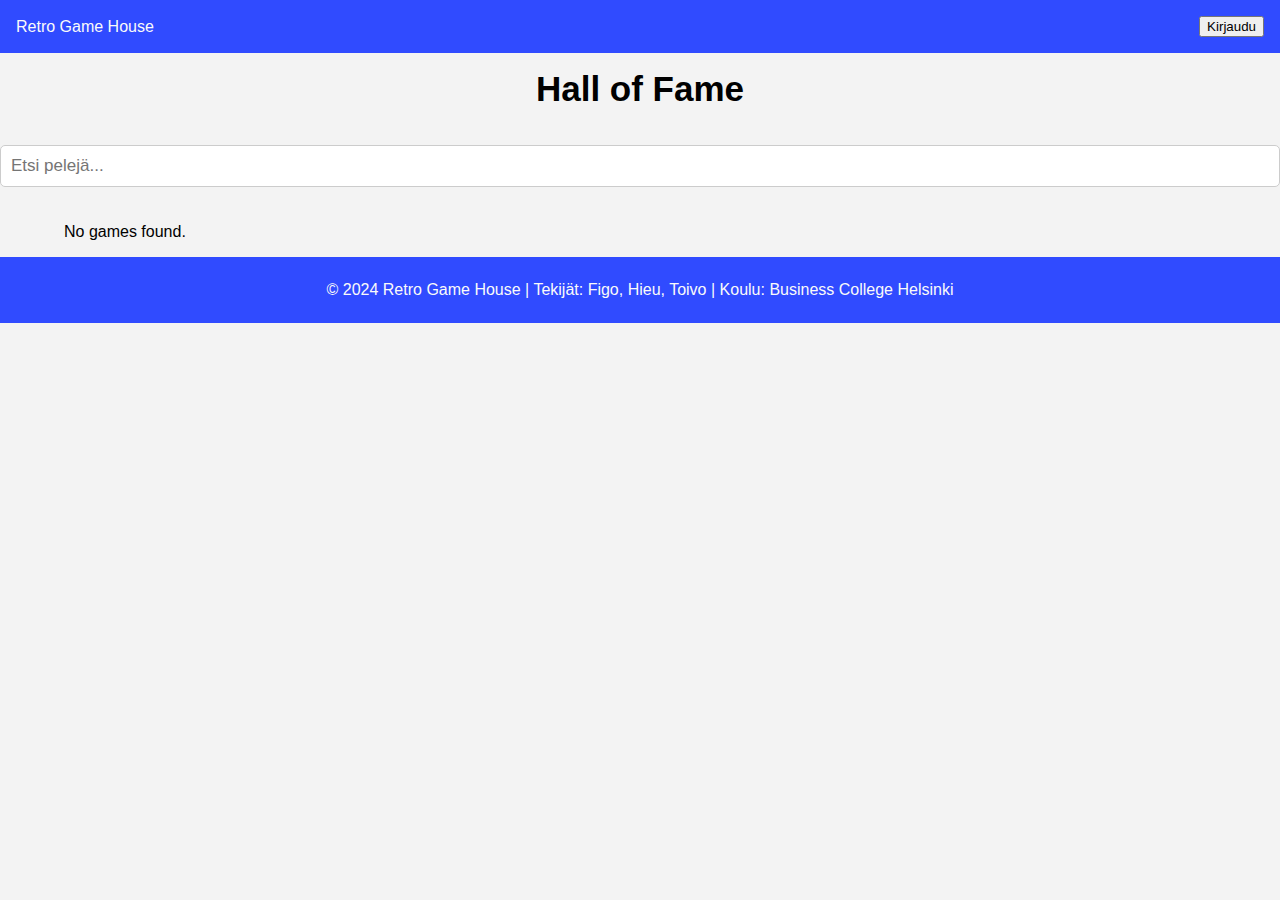
==== Group project/index.html @ ec0a8e9f "Muokkasin fetch funktio ja korvasin vähän sen javascriptii, toivoo teki javascriptii, figo html, css" ====
<!DOCTYPE html>
<html lang="fi">
<head>
    <meta charset="UTF-8">
    <meta name="viewport" content="width=device-width, initial-scale=1.0">
    <title>Retro Game House - Hall of Fame</title>
    <link rel="stylesheet" href="style.css">
</head>
<body>
    <header>
        <div class="logo">Retro Game House</div>
        <button class="login-button">Kirjaudu</button>
    </header>

    <main>
        <h1 class="main-heading">Hall of Fame</h1>
        <div class="search-container">
            <input type="text" id="gameSearch" placeholder="Etsi pelejä..." />
        </div>
        <div id="game-list" class="game-list"></div>
        <div id="pagination" class="pagination"></div>
    </main>

    <footer>
        <p>&copy; 2024 Retro Game House | Tekijät: Figo, Hieu, Toivo | Koulu: Business College Helsinki</p>
    </footer>

    <script src="data.js"></script>
    <script src="scripts.js"></script>
</body>
</html>
---- Group project/style.css ----
/* Yleiset tyylit */
body {
    font-family: 'Kanit', sans-serif;
    margin: 0;
    padding: 0;
    background-color: rgb(243, 243, 243);
    color: rgb(0, 0, 0);
}

header {
    background-color: rgb(48, 75, 255);
    padding: 1rem;
    display: flex;
    justify-content: space-between;
    align-items: center;
    color: rgb(250, 250, 250);
}

.header-link {
    text-decoration: none;
    color: #000;
    font-family: 'Kanit', sans-serif;
    font-weight: 600;
    font-size: 35px;
}

.header-link:hover {
    color: #9900fF;
}


footer {
    background-color: rgb(48, 75, 255);
    text-align: center;
    padding: 0.5rem;
    color: rgb(250, 250, 250);
}

.main-heading {
    font-size: 35px;
    text-align: center;
    margin: 1rem 0;
}

.search-container {
    display: flex;
    justify-content: center;
    margin: 1rem 0;
}

.search-container input {
    width: 80%;
    padding: 0.5rem;
    font-size: 17px;
}

.game-list, .score-table {
    width: 90%;
    margin: 0 auto;
}

.game-item, .score-row {
    display: flex;
    justify-content: space-between;
    padding: 0.5rem;
    background-color: rgb(250, 250, 250);
    border: 1px solid rgb(0, 0, 0);
    margin: 0.5rem 0;
}

.game-item img, #game-image {
    width: 100px;
    height: 100px;
}

.pagination {
    text-align: center;
    margin: 1rem 0;
}

.pagination button {
    background-color: #9900ff;
    color: rgb(250, 250, 250);
    border: none;
    padding: 0.5rem;
    margin: 0.2rem;
}

.highlight {
    background-color: rgba(48, 75, 255, 0.2);
    font-weight: bold;
}

/* Korostus parhaimmille */
.gold {
    background-color: rgba(255, 223, 0, 0.3);
    font-weight: bold;
}

.silver {
    background-color: rgba(192, 192, 192, 0.3);
    font-weight: bold;
}

.bronze {
    background-color: rgba(205, 127, 50, 0.3);
    font-weight: bold;
}

/* Yleinen tyyli */
.score-table {
    width: 100%;
    border-collapse: collapse;
    margin-top: 20px;
}

.score-table th, .score-table td {
    border: 1px solid #ccc;
    padding: 10px;
    text-align: left;
}

.score-table th {
    background-color: #304bff;
    color: white;
}

.score-table tr:nth-child(even) {
    background-color: #f3f3f3;
}

.search-container input {
    width: 100%;
    padding: 10px;
    margin: 20px 0;
    border: 1px solid #ccc;
    border-radius: 5px;
}

.game-description {
    margin-top: 10px;
    font-size: 17px;
    line-height: 1.6;
    color: #000;
}
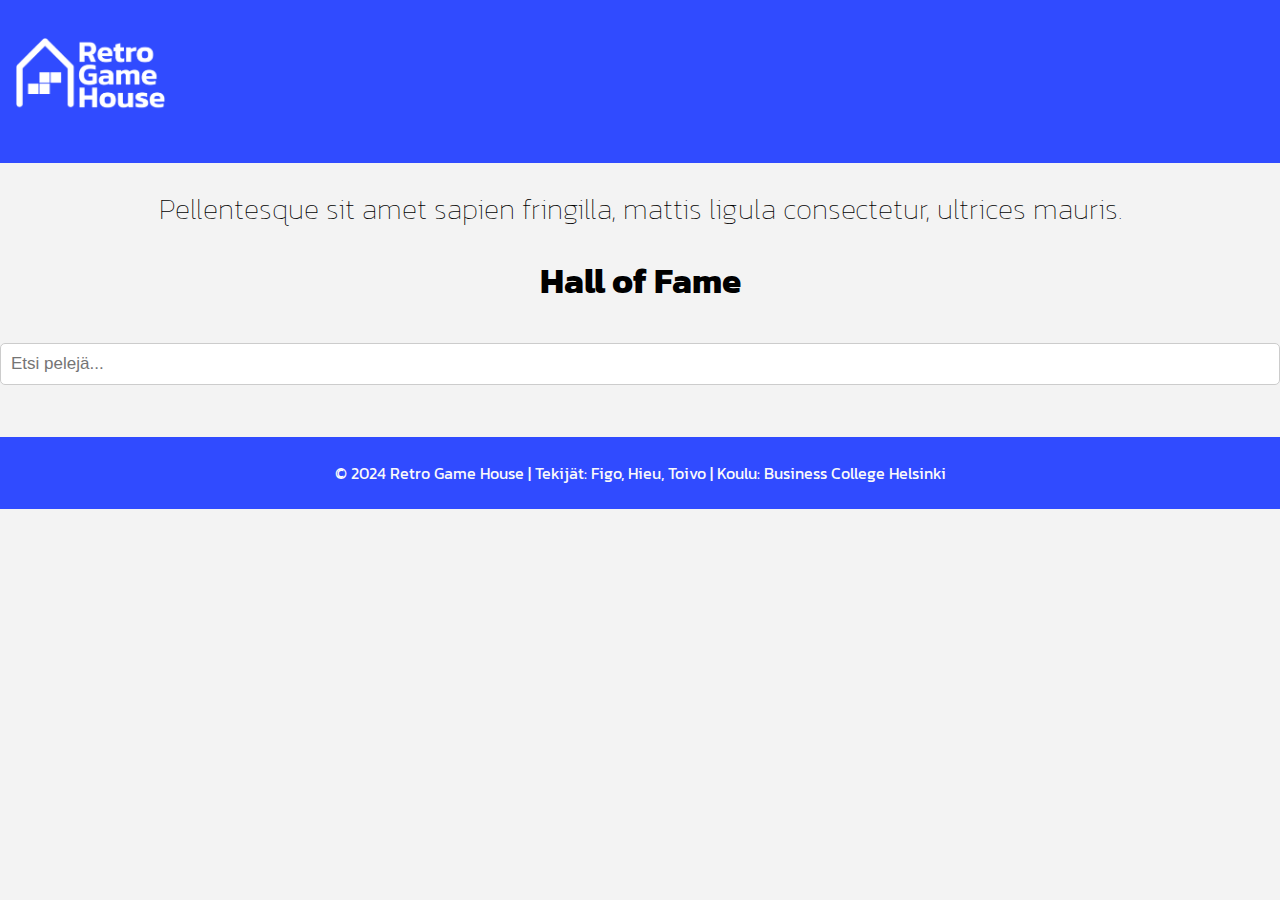
==== commit 9da008e1: "projekti on valmis. kuvat laitettiin games.jsonii" ====
--- a/Group project/index.html
+++ b/Group project/index.html
@@ -6,21 +6,28 @@
     <title>Retro Game House - Hall of Fame</title>
     <link rel="stylesheet" href="style.css">
 </head>
+<link href="https://fonts.googleapis.com/css2?family=Kanit:wght@400;700&display=swap" rel="stylesheet">
+
 <body>
     <header>
-        <div class="logo">Retro Game House</div>
-        <button class="login-button">Kirjaudu</button>
+        <h1>
+            <a>
+                <img src="./images/RGH-logo-08.png" alt="Retro Game House Logo" class="header-logo">
+            </a>
+        </h1>
+
     </header>
-
     <main>
+        <h2 class="sub-heading">Pellentesque sit amet sapien fringilla, mattis ligula consectetur, ultrices mauris.</h2>
         <h1 class="main-heading">Hall of Fame</h1>
         <div class="search-container">
             <input type="text" id="gameSearch" placeholder="Etsi pelejä..." />
         </div>
         <div id="game-list" class="game-list"></div>
         <div id="pagination" class="pagination"></div>
+    
+
     </main>
-
     <footer>
         <p>&copy; 2024 Retro Game House | Tekijät: Figo, Hieu, Toivo | Koulu: Business College Helsinki</p>
     </footer>
--- a/Group project/style.css
+++ b/Group project/style.css
@@ -18,7 +18,7 @@
 
 .header-link {
     text-decoration: none;
-    color: #000;
+    color: #ffff;
     font-family: 'Kanit', sans-serif;
     font-weight: 600;
     font-size: 35px;
@@ -40,6 +40,12 @@
     font-size: 35px;
     text-align: center;
     margin: 1rem 0;
+}
+
+.sub-heading {
+    font-size: 29px;
+    text-align: center;
+    font-weight: 100;
 }
 
 .search-container {
@@ -69,8 +75,8 @@
 }
 
 .game-item img, #game-image {
-    width: 100px;
-    height: 100px;
+    width: 200px;
+    height: auto;
 }
 
 .pagination {
@@ -91,7 +97,7 @@
     font-weight: bold;
 }
 
-/* Korostus parhaimmille */
+
 .gold {
     background-color: rgba(255, 223, 0, 0.3);
     font-weight: bold;
@@ -107,7 +113,7 @@
     font-weight: bold;
 }
 
-/* Yleinen tyyli */
+
 .score-table {
     width: 100%;
     border-collapse: collapse;
@@ -143,3 +149,30 @@
     line-height: 1.6;
     color: #000;
 }
+
+.game-list {
+    display: flex;
+    flex-wrap: wrap;
+    gap: 20px;
+    justify-content: center;
+}
+
+.game-item { 
+    width: 400px;
+    text-align: center;
+    background-color:  #F3F3F3;
+    border: 1px solid #ccc;
+    border-radius: 8px;
+    padding: 10px;
+    box-shadow: 0 4px 6px rgba(0, 0, 0, 0.1);
+}
+
+.game-image {
+    max-width: 100%;
+    height: auto;
+    border-radius: 5px;
+}
+.header-logo {
+    width: 150px;
+    height: auto;
+}